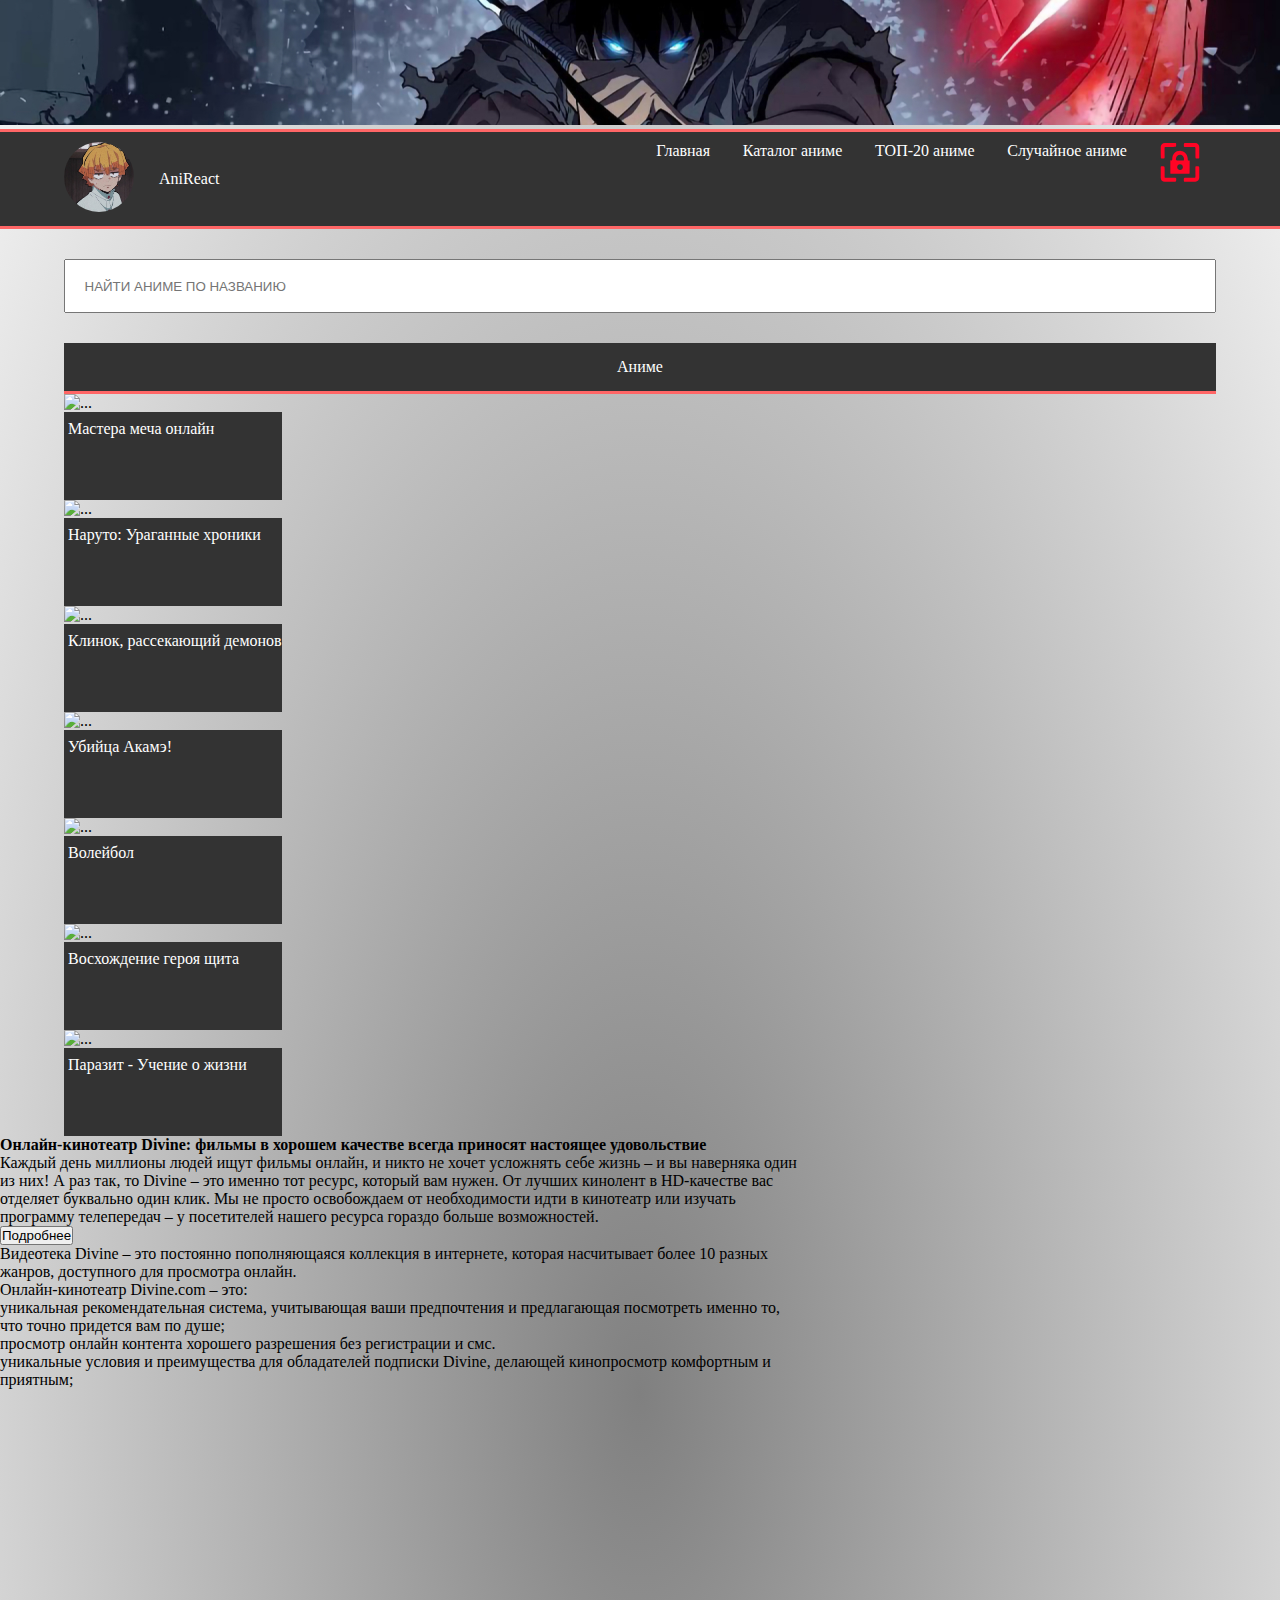
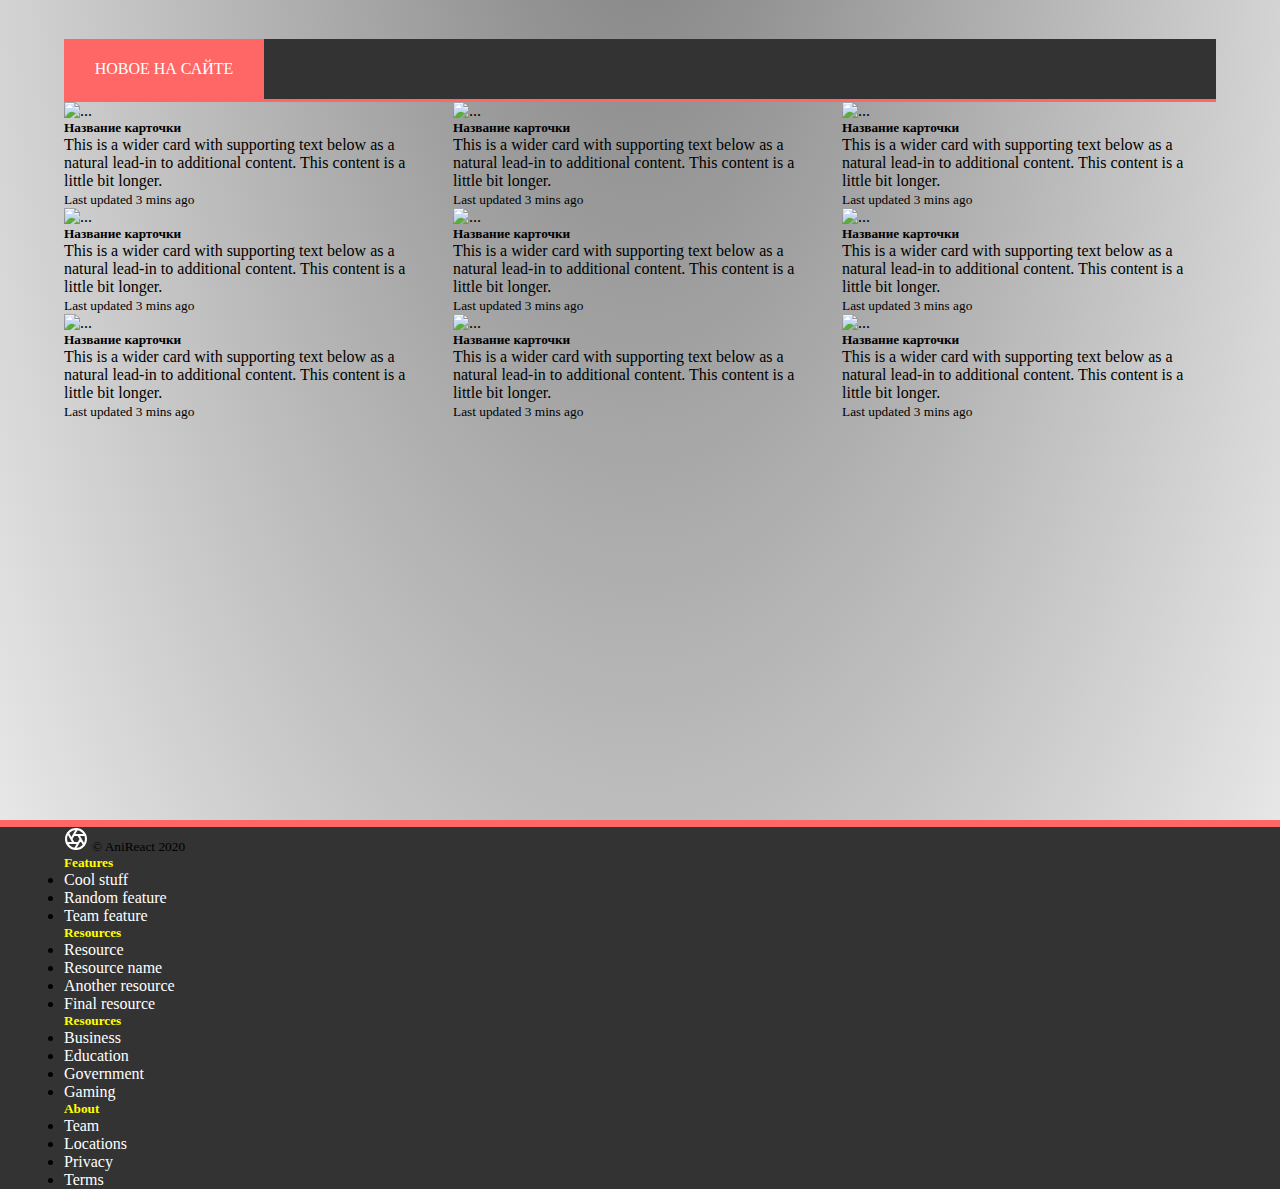
==== index.html @ a2119f67 "poka chto chernovik" ====
<!DOCTYPE html>
<html lang="en" dir="ltr">
  <head>
    <meta charset="utf-8">
    <link rel="stylesheet" href="styles/style.css">
    <link rel="stylesheet" href="https://stackpath.bootstrapcdn.com/bootstrap/4.5.0/css/bootstrap.min.css" integrity="sha384-9aIt2nRpC12Uk9gS9baDl411NQApFmC26EwAOH8WgZl5MYYxFfc+NcPb1dKGj7Sk" crossorigin="anonymous">
    <title>AniReact</title>
  </head>
  <body>
    <div class="site_bg">
      <img src="./source/img/sung.jpg" alt="">
    </div>
    <header class="header sticky-top">
      <div class="containers">
        <div class="header__logo">
          <a href="#">
            <img src="./source/img/logo.jpg" alt="">
          </a>
          <a href="#">AniReact</a>
        </div>
        <nav class="navbar">
          <a href="#">Главная</a>
          <a href="#">Каталог аниме</a>
          <a href="#">ТОП-20 аниме</a>
          <a href="#">Случайное аниме</a>
          <a href="#">
            <img src="./source/img/sign.svg" class="authorizationLink">
          </a>
        </nav>
      </div>
    </header>

    <div class="search_form">
      <div class="containers">
        <input type="text" name="" value="" placeholder="     НАЙТИ АНИМЕ ПО НАЗВАНИЮ">
      </div>
    </div>

    <section class="carousel_anime">
      <div class="containers f-wrap">
        <div class="crs_tag">
          <p>Аниме</p>
        </div>
        <div class="card-group">
          <div class="card card-mr">
            <img src="https://yummyanime.club/img/posters/1568209023.jpg" class="card-img-top" alt="...">
            <div class="cards-body">
              <p class="card-title">Мастера меча онлайн</p>
            </div>
          </div>
          <div class="card card-mr">
            <img src="https://yummyanime.club/img/posters/1567839958.jpg" class="card-img-top" alt="...">
            <div class="cards-body">
              <p class="card-title">Наруто: Ураганные хроники</p>
            </div>
          </div>
          <div class="card card-mr">
            <img src="https://yummyanime.club/img/posters/1595874979.jpg" class="card-img-top" alt="...">
            <div class="cards-body">
              <p class="card-title">Клинок, рассекающий демонов</p>
            </div>
          </div>
          <div class="card card-mr">
            <img src="https://yummyanime.club/img/posters/1508122244.png" class="card-img-top" alt="...">
            <div class="cards-body">
              <p class="card-title">Убийца Акамэ!</p>
            </div>
          </div>
          <div class="card card-mr">
            <img src="https://yummyanime.club/img/posters/1570882231.jpg" class="card-img-top" alt="...">
            <div class="cards-body">
              <p class="card-title">Волейбол</p>
            </div>
          </div>
          <div class="card card-mr">
            <img src="https://yummyanime.club/img/posters/1578820706.jpg" class="card-img-top" alt="...">
            <div class="cards-body">
              <p class="card-title">Восхождение героя щита</p>
            </div>
          </div>
          <div class="card card-mr">
            <img src="https://yummyanime.club/img/posters/1568212642.jpg" class="card-img-top" alt="...">
            <div class="cards-body">
              <p class="card-title">Паразит - Учение о жизни</p>
            </div>
          </div>
        </div>
    </section>

    <div class="aboutUs container">
  <h4 id="headingAbout">Онлайн-кинотеатр Divine: фильмы в хорошем качестве всегда приносят настоящее удовольствие</h4>
  <p id="aboutText">Каждый день миллионы людей ищут фильмы онлайн, и никто не хочет усложнять себе жизнь – и вы наверняка один
    <br> из них! А раз так, то Divine – это именно тот ресурс, который вам нужен. От лучших кинолент в HD-качестве вас
    <br> отделяет буквально один клик. Мы не просто освобождаем от необходимости идти в кинотеатр или изучать
    <br> программу телепередач – у посетителей нашего ресурса гораздо больше возможностей.</p>
    <div class="accordion" id="accordionExample" style="width: 800px;">
  <div class="card">
    <div class="card-header" id="headingOne">
      <h5 class="mb-0">
        <button class="btn btn-link" type="button" data-toggle="collapse" data-target="#collapseOne" aria-expanded="false" aria-controls="collapseOne">
          Подробнее
        </button>
      </h5>
    </div>

    <div id="collapseOne" class="collapse" aria-labelledby="headingOne" data-parent="#accordionExample">
      <div class="card-body">
        Видеотека Divine – это постоянно пополняющаяся коллекция в интернете, которая насчитывает более 10 разных
        <br> жанров, доступного для просмотра онлайн.
        <p>Онлайн-кинотеатр Divine.com – это:</p>
         <ul>
           <li>уникальная рекомендательная система, учитывающая ваши предпочтения и предлагающая посмотреть именно
            то, что точно придется вам по душе;</li>
           <li>просмотр онлайн контента хорошего разрешения без регистрации и смс.</li>
           <li>уникальные условия и преимущества для обладателей подписки Divine, делающей кинопросмотр комфортным и приятным;</li>
         </ul>
      </div>
    </div>
  </div>
  </div>
</div>

    <section class="new">
      <div class="containers f-wrap">
        <div class="new__tag">
          <div class="tag_detail">
            <p>НОВОЕ НА САЙТЕ</p>
          </div>
        </div>
        <div class="new__anime">
          <div class="anime1">
            <div class="card mb-3" style="max-width: 540px;">
              <div class="row no-gutters">
                <div class="col-md-4">
                  <img src="https://yummyanime.club/img/posters/1568209023.jpg" class="card-img" alt="...">
                </div>
                <div class="col-md-8">
                  <div class="card-body">
                    <h5 class="card-title">Название карточки</h5>
                    <p class="card-text">This is a wider card with supporting text below as a natural lead-in to additional content. This content is a little bit longer.</p>
                    <p class="card-text"><small class="text-muted">Last updated 3 mins ago</small></p>
                  </div>
                </div>
              </div>
            </div>

            <div class="card mb-3" style="max-width: 540px;">
              <div class="row no-gutters">
                <div class="col-md-4">
                  <img src="https://yummyanime.club/img/posters/1568209023.jpg" class="card-img" alt="...">
                </div>
                <div class="col-md-8">
                  <div class="card-body">
                    <h5 class="card-title">Название карточки</h5>
                    <p class="card-text">This is a wider card with supporting text below as a natural lead-in to additional content. This content is a little bit longer.</p>
                    <p class="card-text"><small class="text-muted">Last updated 3 mins ago</small></p>
                  </div>
                </div>
              </div>
            </div>

            <div class="card mb-3 card-mr" style="max-width: 540px;">
              <div class="row no-gutters">
                <div class="col-md-4">
                  <img src="https://yummyanime.club/img/posters/1568209023.jpg" class="card-img" alt="...">
                </div>
                <div class="col-md-8">
                  <div class="card-body">
                    <h5 class="card-title">Название карточки</h5>
                    <p class="card-text">This is a wider card with supporting text below as a natural lead-in to additional content. This content is a little bit longer.</p>
                    <p class="card-text"><small class="text-muted">Last updated 3 mins ago</small></p>
                  </div>
                </div>
              </div>
            </div>
          </div>

          <div class="anime1">
            <div class="card mb-3" style="max-width: 540px;">
              <div class="row no-gutters">
                <div class="col-md-4">
                  <img src="https://yummyanime.club/img/posters/1568209023.jpg" class="card-img" alt="...">
                </div>
                <div class="col-md-8">
                  <div class="card-body">
                    <h5 class="card-title">Название карточки</h5>
                    <p class="card-text">This is a wider card with supporting text below as a natural lead-in to additional content. This content is a little bit longer.</p>
                    <p class="card-text"><small class="text-muted">Last updated 3 mins ago</small></p>
                  </div>
                </div>
              </div>
            </div>

            <div class="card mb-3" style="max-width: 540px;">
              <div class="row no-gutters">
                <div class="col-md-4">
                  <img src="https://yummyanime.club/img/posters/1568209023.jpg" class="card-img" alt="...">
                </div>
                <div class="col-md-8">
                  <div class="card-body">
                    <h5 class="card-title">Название карточки</h5>
                    <p class="card-text">This is a wider card with supporting text below as a natural lead-in to additional content. This content is a little bit longer.</p>
                    <p class="card-text"><small class="text-muted">Last updated 3 mins ago</small></p>
                  </div>
                </div>
              </div>
            </div>

            <div class="card mb-3 card-mr" style="max-width: 540px;">
              <div class="row no-gutters">
                <div class="col-md-4">
                  <img src="https://yummyanime.club/img/posters/1568209023.jpg" class="card-img" alt="...">
                </div>
                <div class="col-md-8">
                  <div class="card-body">
                    <h5 class="card-title">Название карточки</h5>
                    <p class="card-text">This is a wider card with supporting text below as a natural lead-in to additional content. This content is a little bit longer.</p>
                    <p class="card-text"><small class="text-muted">Last updated 3 mins ago</small></p>
                  </div>
                </div>
              </div>
            </div>
          </div>

          <div class="anime1">
            <div class="card mb-3" style="max-width: 540px;">
              <div class="row no-gutters">
                <div class="col-md-4">
                  <img src="https://yummyanime.club/img/posters/1568209023.jpg" class="card-img" alt="...">
                </div>
                <div class="col-md-8">
                  <div class="card-body">
                    <h5 class="card-title">Название карточки</h5>
                    <p class="card-text">This is a wider card with supporting text below as a natural lead-in to additional content. This content is a little bit longer.</p>
                    <p class="card-text"><small class="text-muted">Last updated 3 mins ago</small></p>
                  </div>
                </div>
              </div>
            </div>

            <div class="card mb-3" style="max-width: 540px;">
              <div class="row no-gutters">
                <div class="col-md-4">
                  <img src="https://yummyanime.club/img/posters/1568209023.jpg" class="card-img" alt="...">
                </div>
                <div class="col-md-8">
                  <div class="card-body">
                    <h5 class="card-title">Название карточки</h5>
                    <p class="card-text">This is a wider card with supporting text below as a natural lead-in to additional content. This content is a little bit longer.</p>
                    <p class="card-text"><small class="text-muted">Last updated 3 mins ago</small></p>
                  </div>
                </div>
              </div>
            </div>

            <div class="card mb-3 card-mr" style="max-width: 540px;">
              <div class="row no-gutters">
                <div class="col-md-4">
                  <img src="https://yummyanime.club/img/posters/1568209023.jpg" class="card-img" alt="...">
                </div>
                <div class="col-md-8">
                  <div class="card-body">
                    <h5 class="card-title">Название карточки</h5>
                    <p class="card-text">This is a wider card with supporting text below as a natural lead-in to additional content. This content is a little bit longer.</p>
                    <p class="card-text"><small class="text-muted">Last updated 3 mins ago</small></p>
                  </div>
                </div>
              </div>
            </div>
          </div>

        </div>
      </div>
    </section>



    <footer class="footer container-fluid py-5">
      <div class="containers no-flex">
        <div class="row">
          <div class="col-12 col-md">
            <svg xmlns="http://www.w3.org/2000/svg" width="24" height="24" fill="none" stroke="currentColor" stroke-linecap="round" stroke-linejoin="round" stroke-width="2" class="d-block mb-2" role="img" viewBox="0 0 24 24" focusable="false" style="color:white;"><title>Product</title><circle cx="12" cy="12" r="10"></circle><path d="M14.31 8l5.74 9.94M9.69 8h11.48M7.38 12l5.74-9.94M9.69 16L3.95 6.06M14.31 16H2.83m13.79-4l-5.74 9.94"></path></svg>
            <small class="d-block mb-3 text-white">© AniReact 2020</small>
          </div>
          <div class="col-6 col-md">
            <h5>Features</h5>
            <ul class="list-unstyled text-small">
              <li><a href="#">Cool stuff</a></li>
              <li><a href="#">Random feature</a></li>
              <li><a href="#">Team feature</a></li>
            </ul>
          </div>
          <div class="col-6 col-md">
            <h5>Resources</h5>
            <ul class="list-unstyled text-small">
              <li><a href="#">Resource</a></li>
              <li><a href="#">Resource name</a></li>
              <li><a href="#">Another resource</a></li>
              <li><a href="#">Final resource</a></li>
            </ul>
          </div>
          <div class="col-6 col-md">
            <h5>Resources</h5>
            <ul class="list-unstyled text-small">
              <li><a href="#">Business</a></li>
              <li><a href="#">Education</a></li>
              <li><a href="#">Government</a></li>
              <li><a href="#">Gaming</a></li>
            </ul>
          </div>
          <div class="col-6 col-md">
            <h5>About</h5>
            <ul class="list-unstyled text-small">
              <li><a href="#">Team</a></li>
              <li><a href="#">Locations</a></li>
              <li><a href="#">Privacy</a></li>
              <li><a href="#">Terms</a></li>
            </ul>
          </div>
        </div>
      </div>
    </footer>
  </body>
</html>
---- styles/style.css ----
* {
  margin: 0;
  padding: 0;
  text-decoration: none;
}

body {
  background: radial-gradient(gray, whitesmoke);
}

.site_bg img {
  max-width: 100%;
}

.header {
  display: flex;
  padding: 10px 0 10px 0;
  background: rgb(51, 51, 51);
  border-top: 3px solid #f66;
  border-bottom: 3px solid #f66;
}

.containers {
  display: flex;
  margin: 0 auto;
  width: 90%;
}

.header__logo {
  display: flex;
  flex-basis: 50%;
  align-items: center;
}

.header__logo a,
.navbar a {
  color: white;
}

.header__logo img {
  width: 70px;
  height: 70px;
  border-radius: 50%;
  margin-right: 25px;
}

.navbar {
  display: flex;
  flex-basis: 50%;
  justify-content: space-around;
}

.authorizationLink {
  height: 40px;
}

.search_form {
  display: flex;
  padding-top: 30px;
}

.search_form input {
  width: 100%;
  height: 50px;
}

.carousel_anime {
  display: flex;
  padding-top: 30px;
}

.f-wrap {
  flex-wrap: wrap;
}

.crs_tag {
  display: flex;
  width: 100%;
  justify-content: center;
  padding: 15px 0 15px 0;
  background: rgb(51, 51, 51);
  border-bottom: 3px solid #f66;
  color: white;
}

.crs_tag p {
  margin-bottom: 0;
}

.card {
  border: none;
}

.cards-body {
  padding-top: 8px;
  padding-left: 4px;
  background: rgb(51, 51, 51);
  color: white;
  height: 80px;
}

.new {
  display: flex;
  padding-top: 250px;
  padding-bottom: 400px;
}

.new__tag {
  display: flex;
  width: 100%;
  height: 60px;
  background: rgb(51, 51, 51);
  border-bottom: 3px solid #f66;
  color: white;
}

.tag_detail {
  display: flex;
  justify-content: center;
  align-items: center;
  background: #f66;
  width: 200px;
}

.tag_detail p {
  margin-bottom: 0;
}

.anime1 {
  display: flex;
}

.card {
  margin-right: 15px;
}

.card-mr {
  margin-right: 0;
}

.footer {
  background: rgb(51, 51, 51);
  border-top: 7px solid #f66;
}

.no-flex {
  display: block;
}

.col-6 h5 {
  color: yellow;
}

.col-6 a {
  color: white;
}
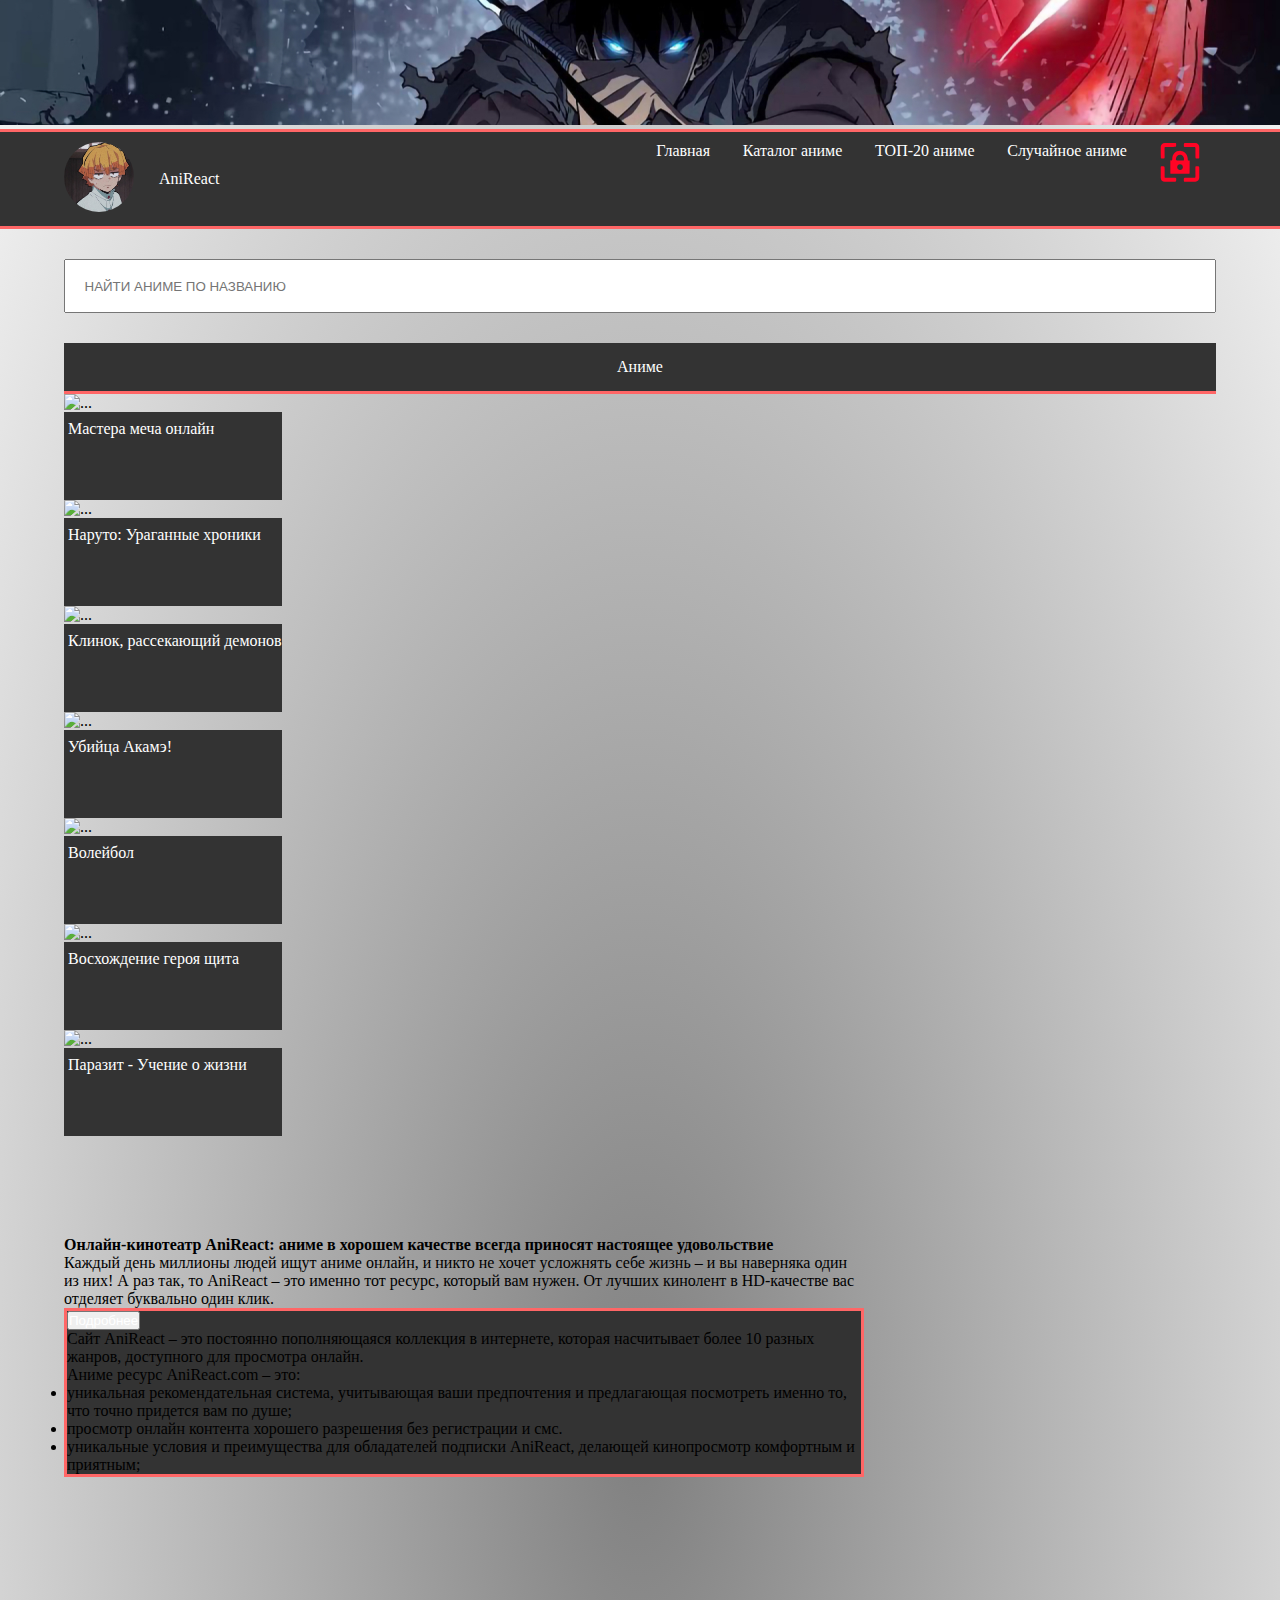
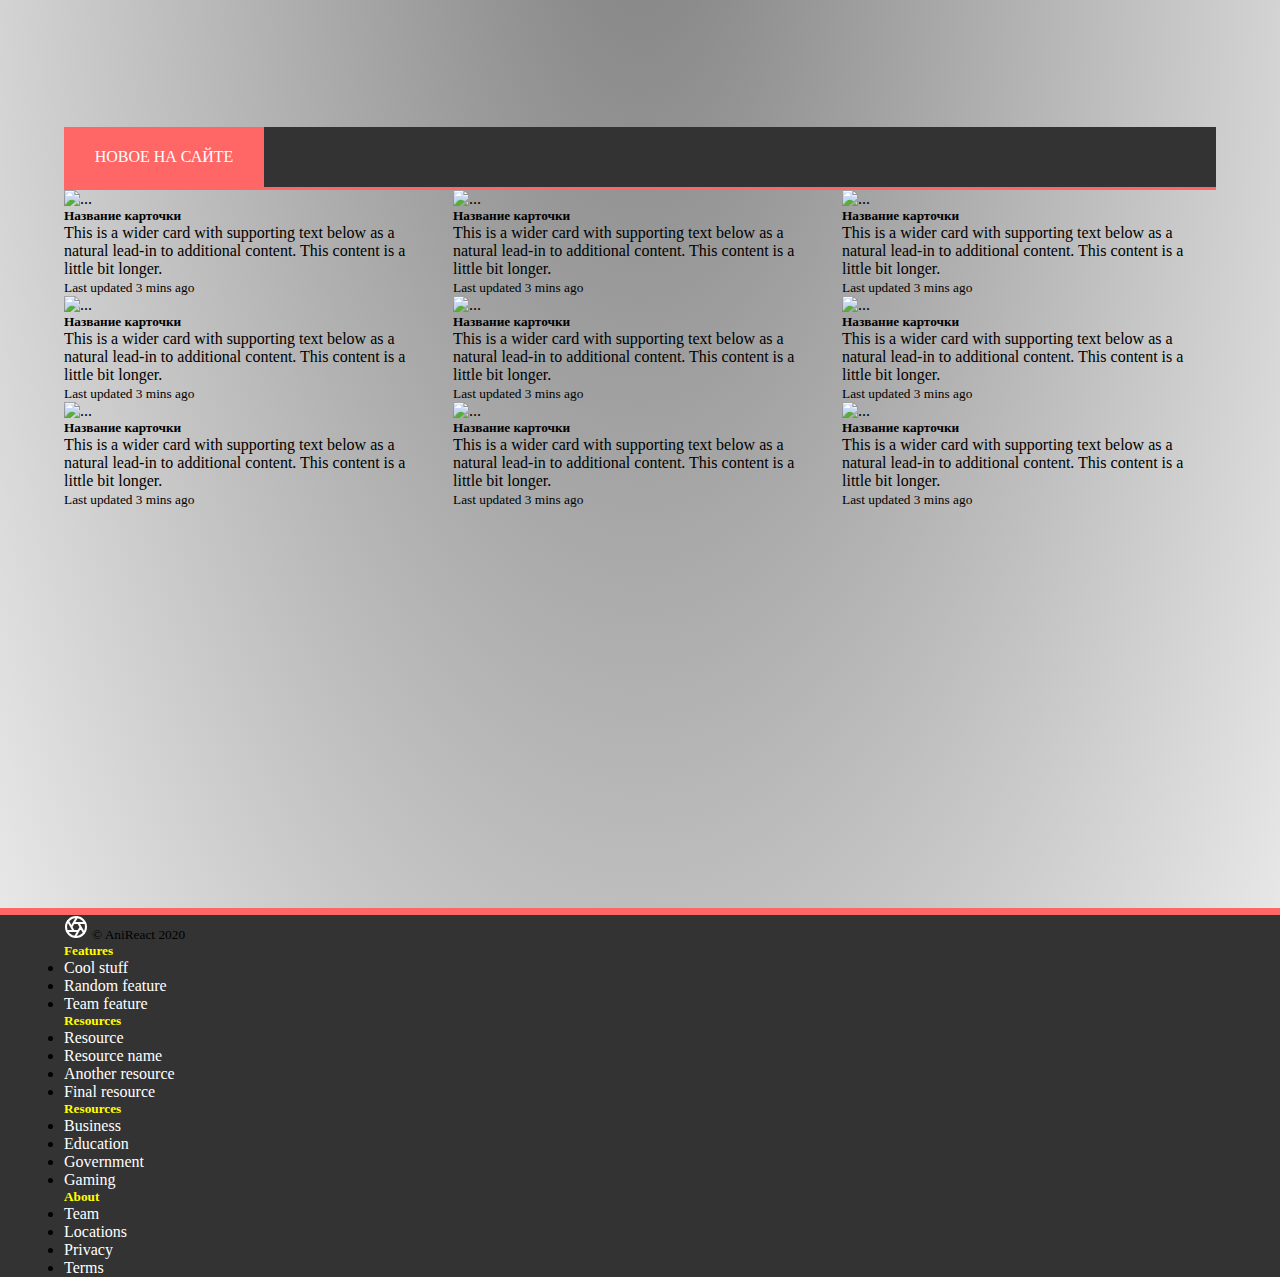
==== commit df51c9de: "some fix" ====
--- a/index.html
+++ b/index.html
@@ -87,36 +87,37 @@
         </div>
     </section>
 
-    <div class="aboutUs container">
-  <h4 id="headingAbout">Онлайн-кинотеатр Divine: фильмы в хорошем качестве всегда приносят настоящее удовольствие</h4>
-  <p id="aboutText">Каждый день миллионы людей ищут фильмы онлайн, и никто не хочет усложнять себе жизнь – и вы наверняка один
-    <br> из них! А раз так, то Divine – это именно тот ресурс, который вам нужен. От лучших кинолент в HD-качестве вас
-    <br> отделяет буквально один клик. Мы не просто освобождаем от необходимости идти в кинотеатр или изучать
-    <br> программу телепередач – у посетителей нашего ресурса гораздо больше возможностей.</p>
-    <div class="accordion" id="accordionExample" style="width: 800px;">
-  <div class="card">
-    <div class="card-header" id="headingOne">
-      <h5 class="mb-0">
-        <button class="btn btn-link" type="button" data-toggle="collapse" data-target="#collapseOne" aria-expanded="false" aria-controls="collapseOne">
-          Подробнее
-        </button>
-      </h5>
-    </div>
-
-    <div id="collapseOne" class="collapse" aria-labelledby="headingOne" data-parent="#accordionExample">
-      <div class="card-body">
-        Видеотека Divine – это постоянно пополняющаяся коллекция в интернете, которая насчитывает более 10 разных
-        <br> жанров, доступного для просмотра онлайн.
-        <p>Онлайн-кинотеатр Divine.com – это:</p>
-         <ul>
-           <li>уникальная рекомендательная система, учитывающая ваши предпочтения и предлагающая посмотреть именно
-            то, что точно придется вам по душе;</li>
-           <li>просмотр онлайн контента хорошего разрешения без регистрации и смс.</li>
-           <li>уникальные условия и преимущества для обладателей подписки Divine, делающей кинопросмотр комфортным и приятным;</li>
-         </ul>
-      </div>
-    </div>
-  </div>
+    <div class="aboutUs">
+      <div class="containers f-wrap">
+        <h4 id="headingAbout">Онлайн-кинотеатр AniReact: аниме в хорошем качестве всегда приносят настоящее удовольствие</h4>
+        <p id="aboutText">Каждый день миллионы людей ищут аниме онлайн, и никто не хочет усложнять себе жизнь – и вы наверняка один
+          <br> из них! А раз так, то AniReact – это именно тот ресурс, который вам нужен. От лучших кинолент в HD-качестве вас
+          <br> отделяет буквально один клик.</p>
+          <div class="accordion" id="accordionExample" style="width: 800px;">
+        <div class="cards card-bg">
+          <div class="card-header" id="headingOne">
+            <h5 class="mb-0">
+              <button class="btn btn-link" type="button" data-toggle="collapse" data-target="#collapseOne" aria-expanded="false" aria-controls="collapseOne">
+                Подробнее
+              </button>
+            </h5>
+          </div>
+
+          <div id="collapseOne" class="collapse" aria-labelledby="headingOne" data-parent="#accordionExample">
+            <div class="card-body">
+              Сайт AniReact – это постоянно пополняющаяся коллекция в интернете, которая насчитывает более 10 разных
+              <br> жанров, доступного для просмотра онлайн.
+              <p>Аниме ресурс AniReact.com – это:</p>
+               <ul>
+                 <li>уникальная рекомендательная система, учитывающая ваши предпочтения и предлагающая посмотреть именно
+                  то, что точно придется вам по душе;</li>
+                 <li>просмотр онлайн контента хорошего разрешения без регистрации и смс.</li>
+                 <li>уникальные условия и преимущества для обладателей подписки AniReact, делающей кинопросмотр комфортным и приятным;</li>
+               </ul>
+            </div>
+          </div>
+        </div>
+        </div>
   </div>
 </div>
 
--- a/styles/style.css
+++ b/styles/style.css
@@ -99,6 +99,40 @@
   height: 80px;
 }
 
+.aboutUs {
+  margin-top: 100px;
+
+}
+
+.card-bg {
+  background: rgb(51, 51, 51);
+  /* border-top: 3px solid #f66;
+  border-bottom: 3px solid #f66; */
+  border: 3px solid #f66;
+}
+
+.card-header button {
+  color: white;
+}
+
+
+
+
+
+
+
+
+
+
+
+
+
+
+
+
+
+
+
 .new {
   display: flex;
   padding-top: 250px;
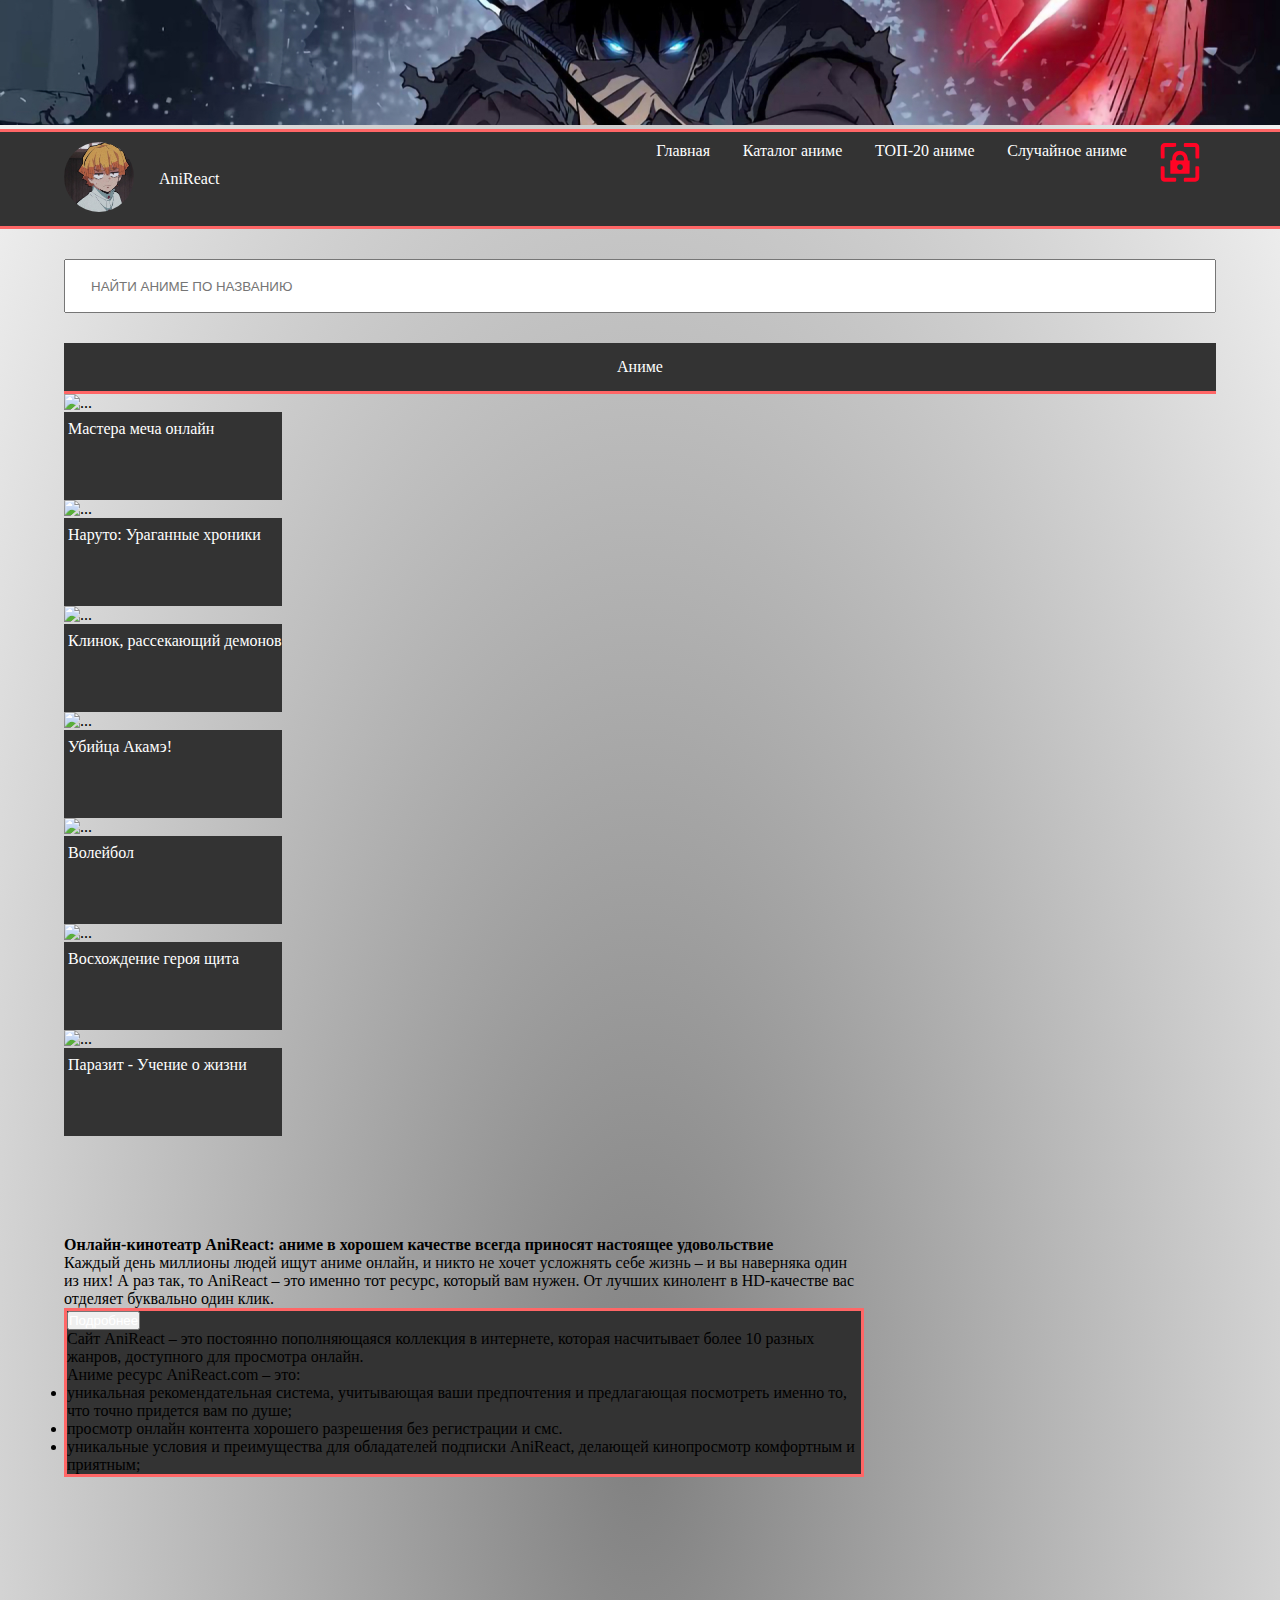
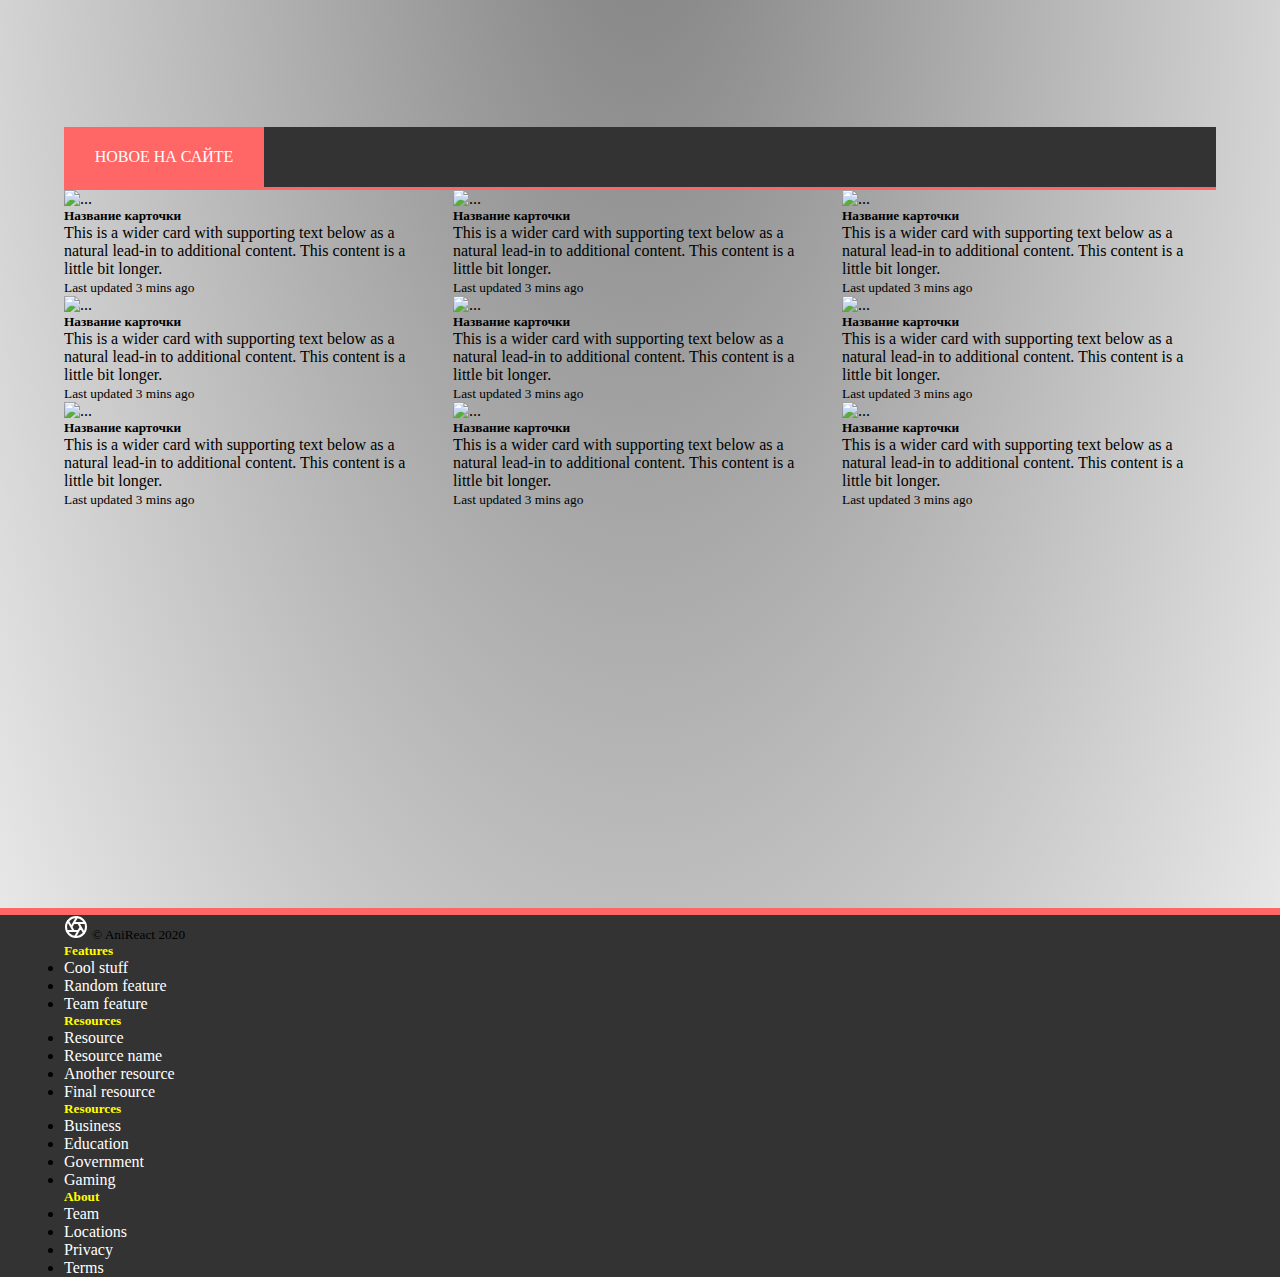
==== commit 4bc10ef8: "fixed search-form" ====
--- a/index.html
+++ b/index.html
@@ -32,7 +32,7 @@
 
     <div class="search_form">
       <div class="containers">
-        <input type="text" name="" value="" placeholder="     НАЙТИ АНИМЕ ПО НАЗВАНИЮ">
+        <input type="text" name="" value="" placeholder="НАЙТИ АНИМЕ ПО НАЗВАНИЮ">
       </div>
     </div>
 
--- a/styles/style.css
+++ b/styles/style.css
@@ -60,6 +60,7 @@
 }
 
 .search_form input {
+  padding-left: 25px;
   width: 100%;
   height: 50px;
 }
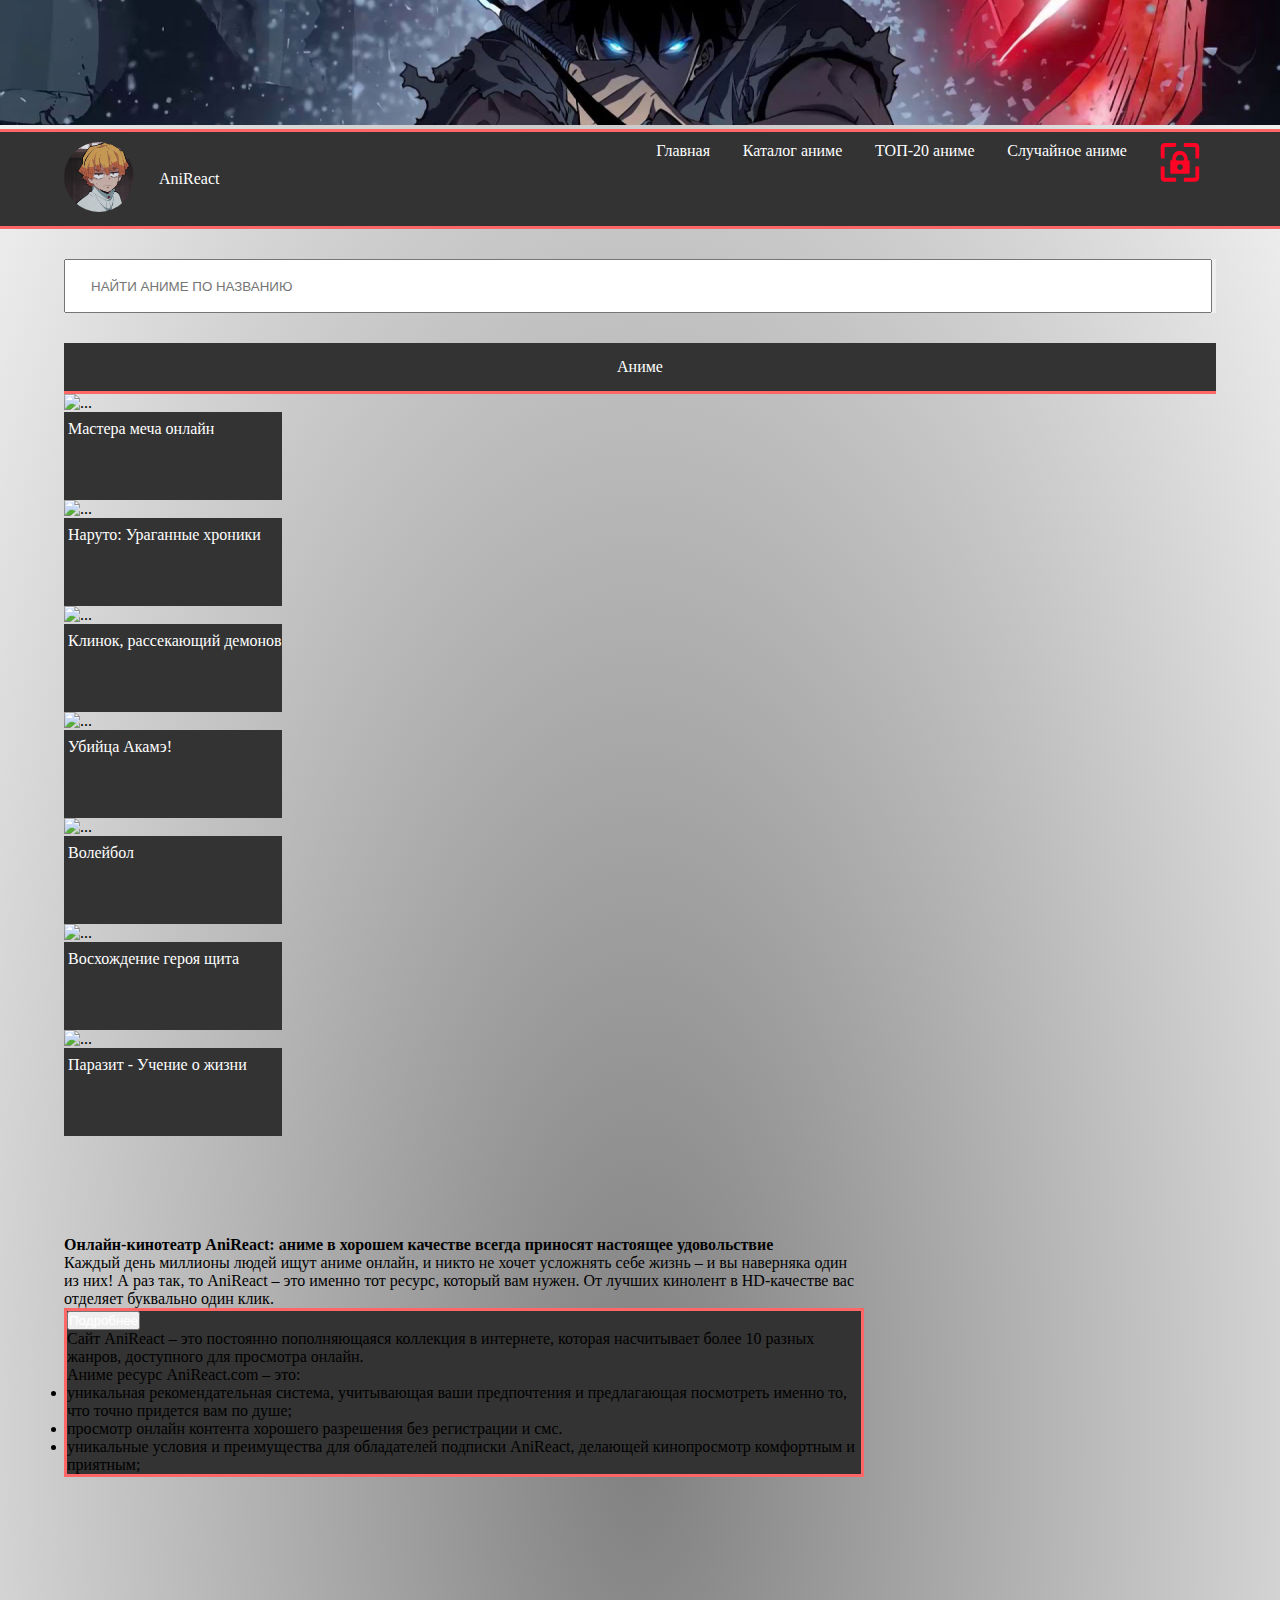
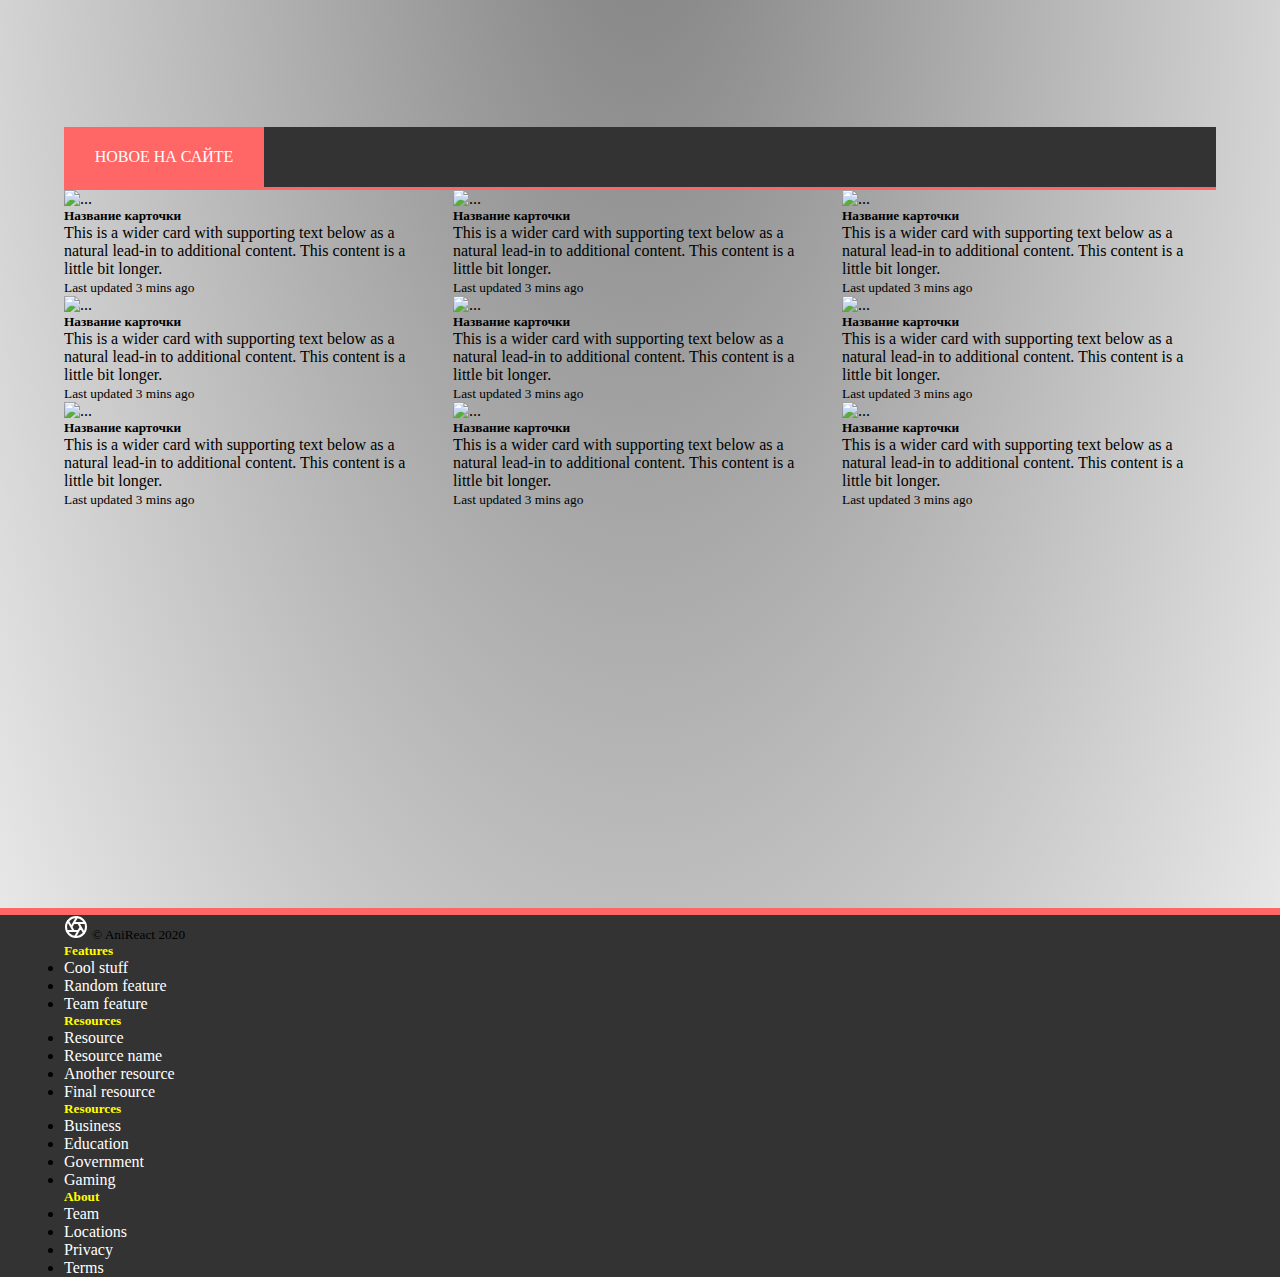
==== commit a0916d26: "added link font" ====
--- a/index.html
+++ b/index.html
@@ -4,6 +4,8 @@
     <meta charset="utf-8">
     <link rel="stylesheet" href="styles/style.css">
     <link rel="stylesheet" href="https://stackpath.bootstrapcdn.com/bootstrap/4.5.0/css/bootstrap.min.css" integrity="sha384-9aIt2nRpC12Uk9gS9baDl411NQApFmC26EwAOH8WgZl5MYYxFfc+NcPb1dKGj7Sk" crossorigin="anonymous">
+    <link rel="stylesheet" href="https://use.fontawesome.com/releases/v5.11.2/css/all.css">
+    <link rel="stylesheet" href="https://fonts.googleapis.com/css?family=Roboto:300,400,500,700&display=swap">
     <title>AniReact</title>
   </head>
   <body>
@@ -33,6 +35,7 @@
     <div class="search_form">
       <div class="containers">
         <input type="text" name="" value="" placeholder="НАЙТИ АНИМЕ ПО НАЗВАНИЮ">
+        <button type="button" name="button"><i class=""></i> </button>
       </div>
     </div>
 
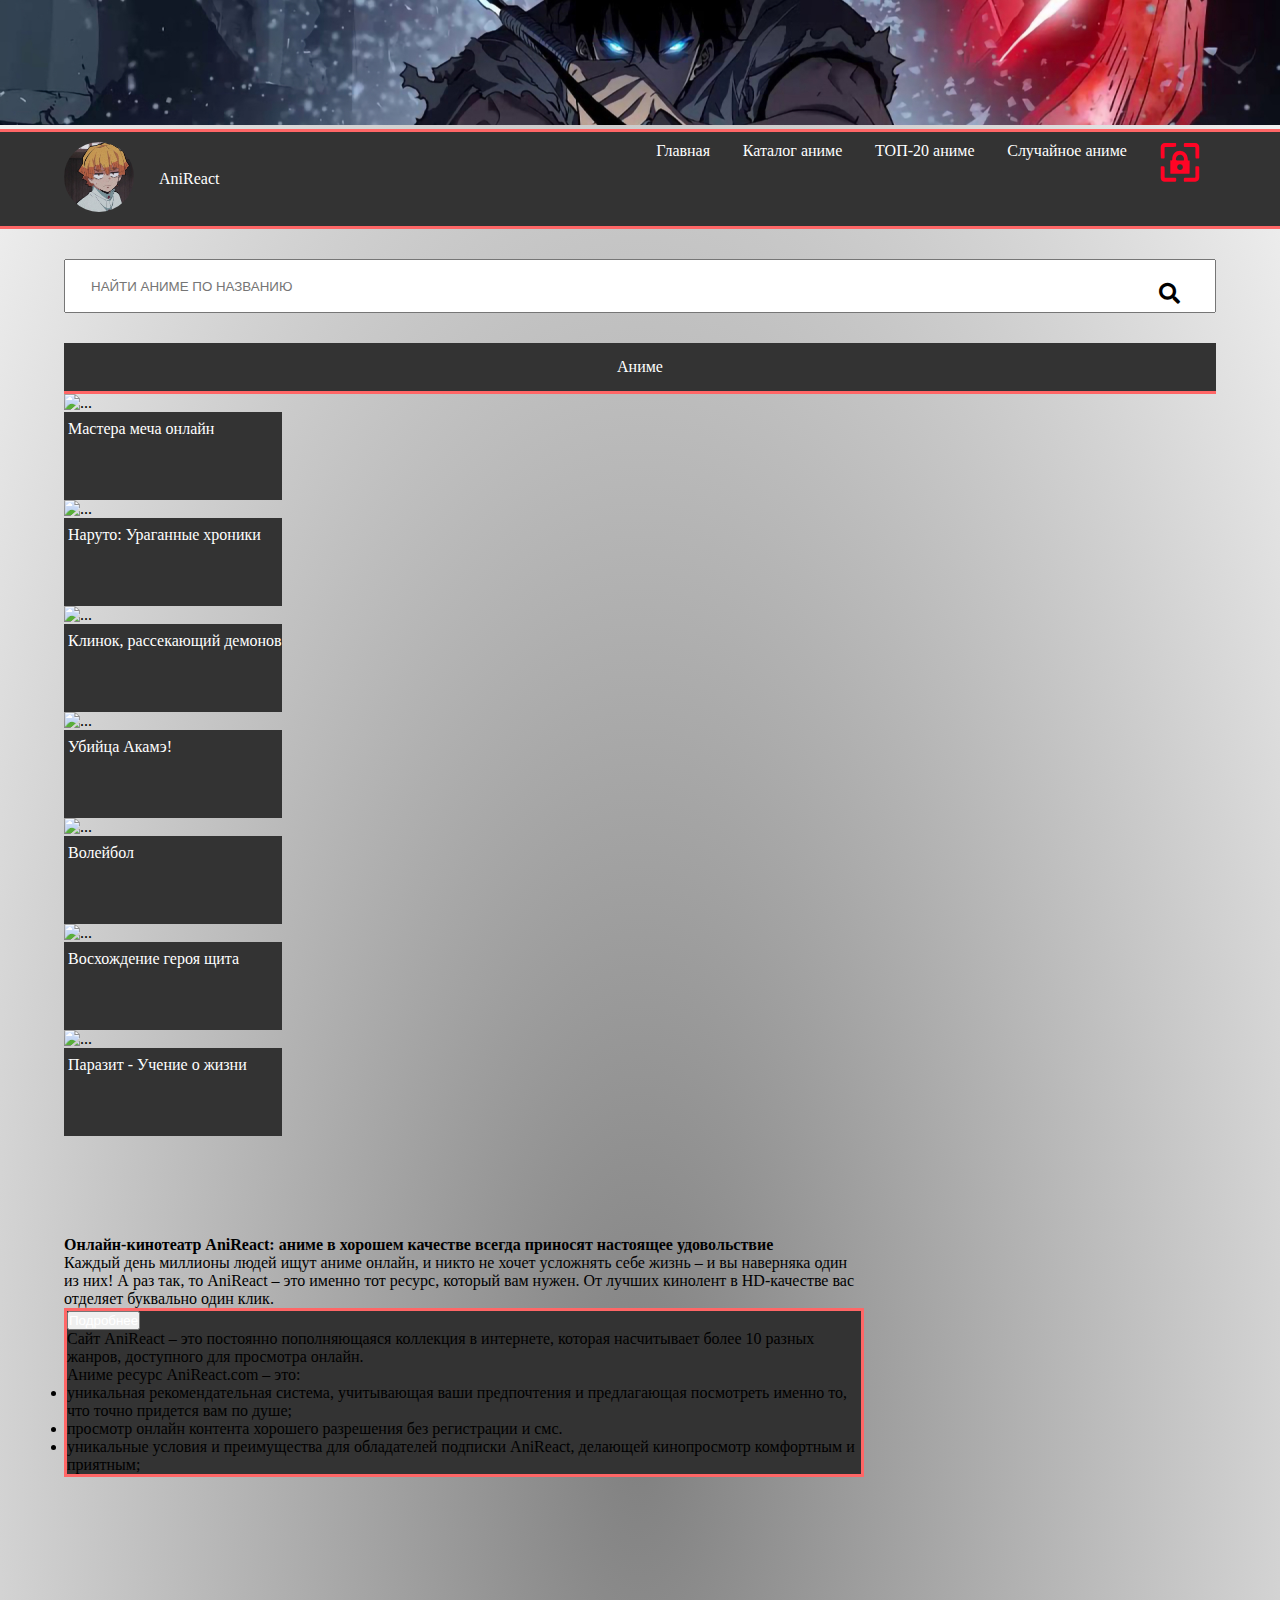
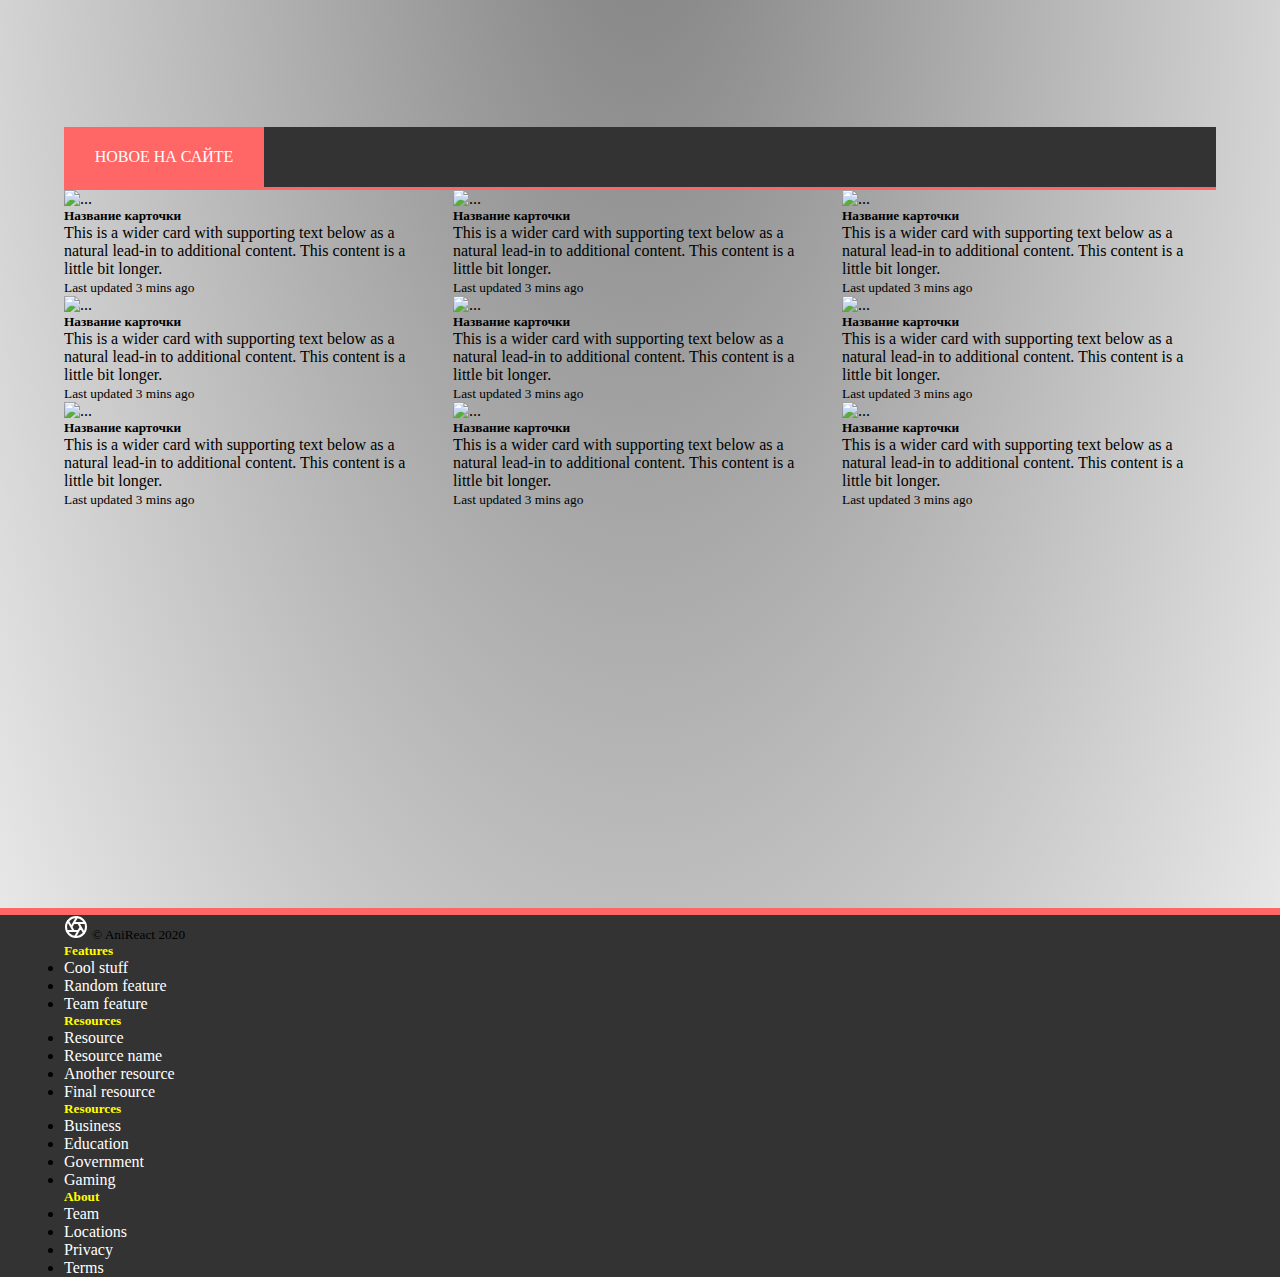
==== commit 766c8248: "test" ====
--- a/index.html
+++ b/index.html
@@ -35,7 +35,7 @@
     <div class="search_form">
       <div class="containers">
         <input type="text" name="" value="" placeholder="НАЙТИ АНИМЕ ПО НАЗВАНИЮ">
-        <button type="button" name="button"><i class=""></i> </button>
+        <a href="#"><i class="fa fa-search search-icon"></i> </a>
       </div>
     </div>
 
--- a/styles/style.css
+++ b/styles/style.css
@@ -63,6 +63,14 @@
   padding-left: 25px;
   width: 100%;
   height: 50px;
+}
+
+.search-icon {
+  position: absolute;
+  top: 283px;
+  right: 100px;
+  color: black;
+  font-size: 21px;
 }
 
 .carousel_anime {
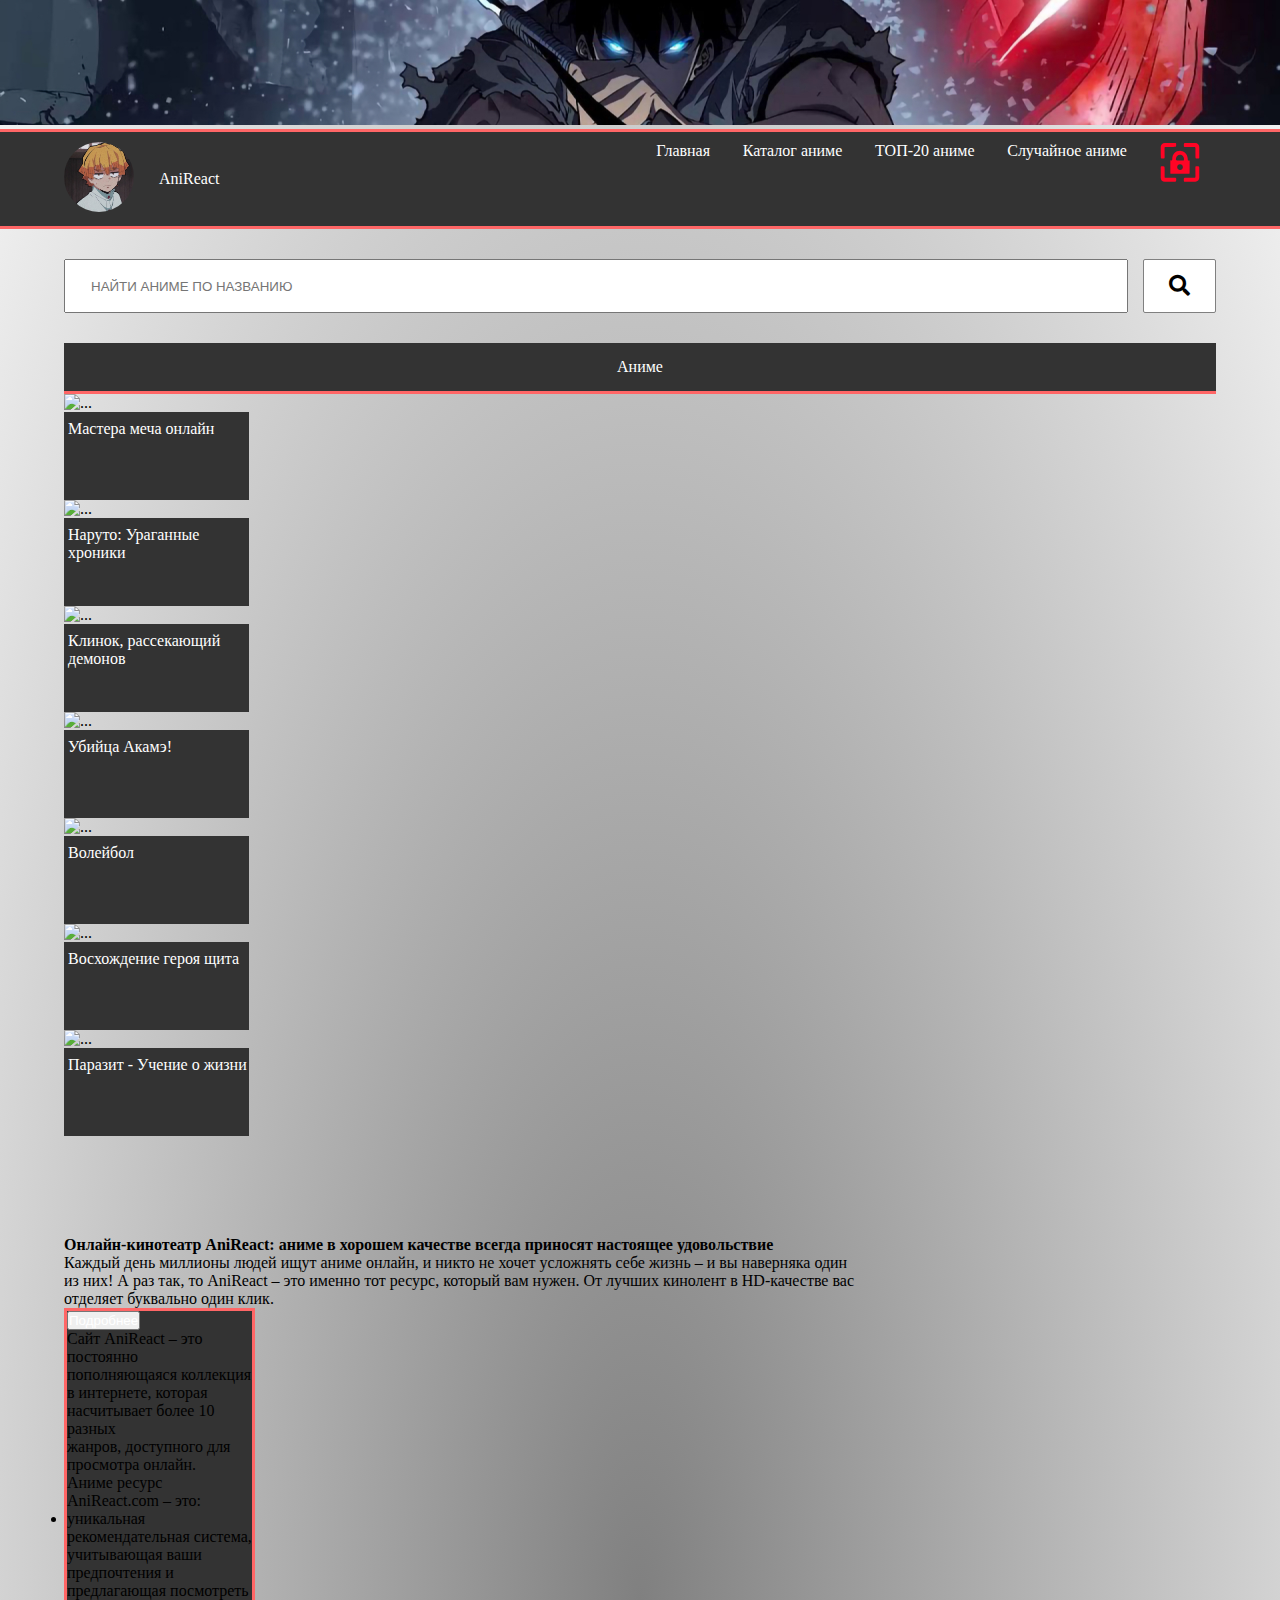
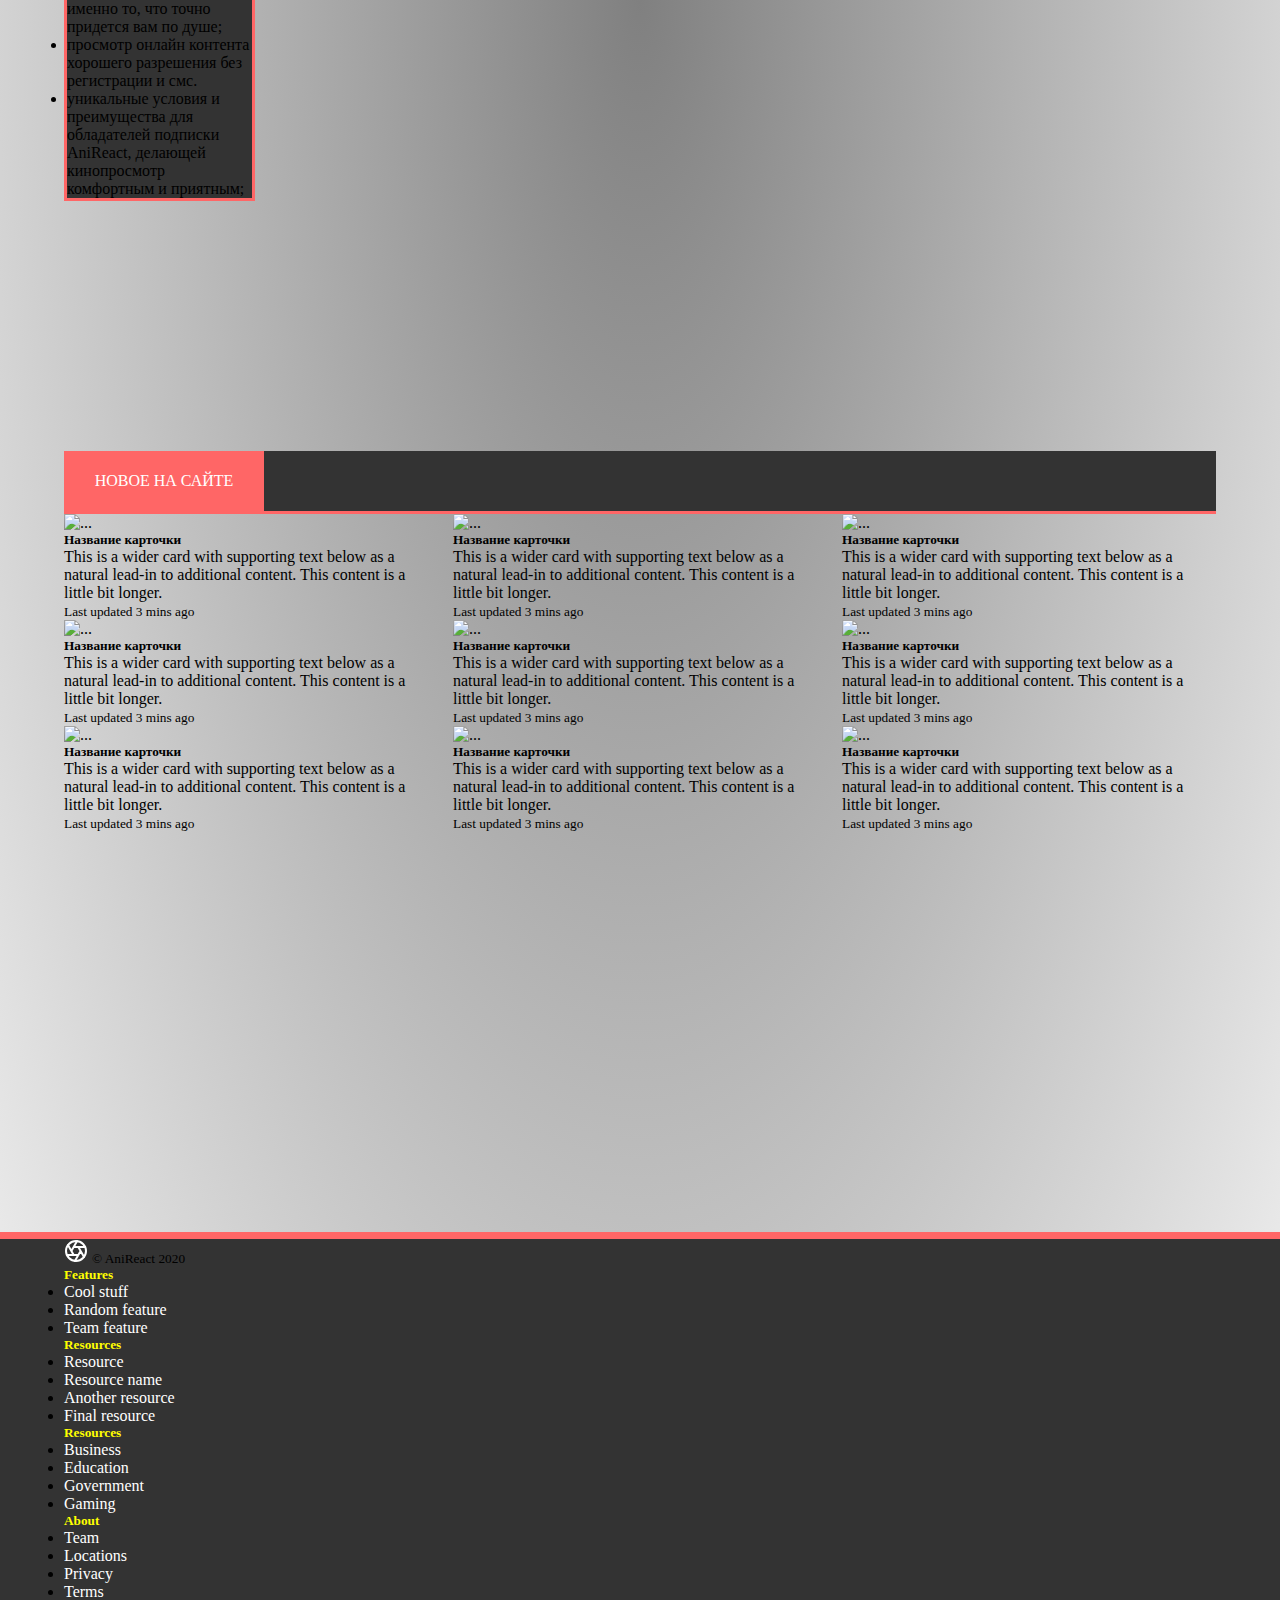
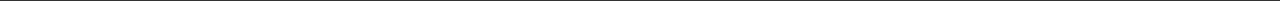
==== commit 142c20bd: "another fix" ====
--- a/index.html
+++ b/index.html
@@ -35,7 +35,9 @@
     <div class="search_form">
       <div class="containers">
         <input type="text" name="" value="" placeholder="НАЙТИ АНИМЕ ПО НАЗВАНИЮ">
-        <a href="#"><i class="fa fa-search search-icon"></i> </a>
+        <div class="search-div">
+          <a href="#"><i class="fa fa-search search-icon"></i> </a>
+        </div>
       </div>
     </div>
 
@@ -45,43 +47,43 @@
           <p>Аниме</p>
         </div>
         <div class="card-group">
-          <div class="card card-mr">
+          <div class="cards card-mr">
             <img src="https://yummyanime.club/img/posters/1568209023.jpg" class="card-img-top" alt="...">
             <div class="cards-body">
               <p class="card-title">Мастера меча онлайн</p>
             </div>
           </div>
-          <div class="card card-mr">
+          <div class="cards card-mr">
             <img src="https://yummyanime.club/img/posters/1567839958.jpg" class="card-img-top" alt="...">
             <div class="cards-body">
               <p class="card-title">Наруто: Ураганные хроники</p>
             </div>
           </div>
-          <div class="card card-mr">
+          <div class="cards card-mr">
             <img src="https://yummyanime.club/img/posters/1595874979.jpg" class="card-img-top" alt="...">
             <div class="cards-body">
               <p class="card-title">Клинок, рассекающий демонов</p>
             </div>
           </div>
-          <div class="card card-mr">
+          <div class="cards card-mr">
             <img src="https://yummyanime.club/img/posters/1508122244.png" class="card-img-top" alt="...">
             <div class="cards-body">
               <p class="card-title">Убийца Акамэ!</p>
             </div>
           </div>
-          <div class="card card-mr">
+          <div class="cards card-mr">
             <img src="https://yummyanime.club/img/posters/1570882231.jpg" class="card-img-top" alt="...">
             <div class="cards-body">
               <p class="card-title">Волейбол</p>
             </div>
           </div>
-          <div class="card card-mr">
+          <div class="cards card-mr">
             <img src="https://yummyanime.club/img/posters/1578820706.jpg" class="card-img-top" alt="...">
             <div class="cards-body">
               <p class="card-title">Восхождение героя щита</p>
             </div>
           </div>
-          <div class="card card-mr">
+          <div class="cards card-mr">
             <img src="https://yummyanime.club/img/posters/1568212642.jpg" class="card-img-top" alt="...">
             <div class="cards-body">
               <p class="card-title">Паразит - Учение о жизни</p>
--- a/styles/style.css
+++ b/styles/style.css
@@ -65,10 +65,18 @@
   height: 50px;
 }
 
+.search-div {
+  display: flex;
+  align-items: center;
+  margin-left: 15px;
+  padding-left: 25px;
+  padding-right: 25px;
+  background: white;
+  border: 1px solid gray;
+  border-radius: 2px;
+}
+
 .search-icon {
-  position: absolute;
-  top: 283px;
-  right: 100px;
   color: black;
   font-size: 21px;
 }
@@ -96,8 +104,9 @@
   margin-bottom: 0;
 }
 
-.card {
+.cards {
   border: none;
+  width: 185px;
 }
 
 .cards-body {
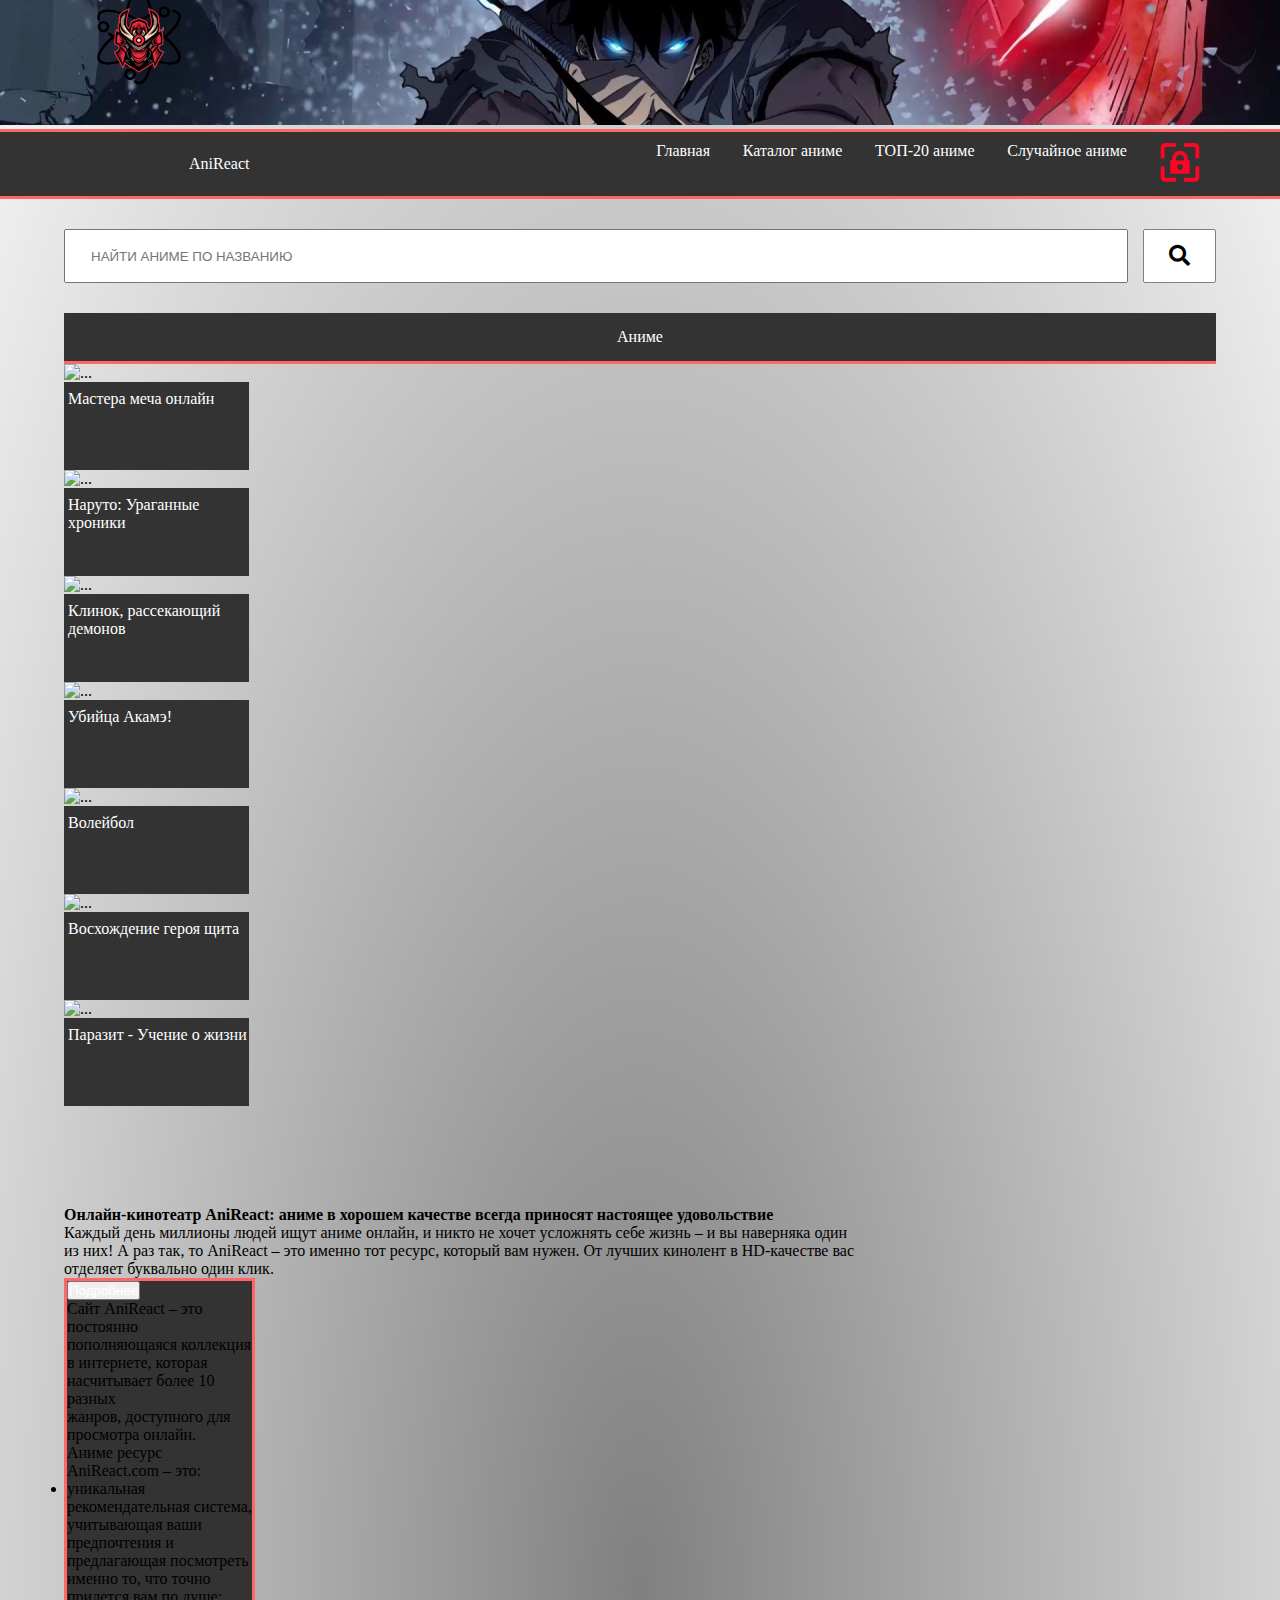
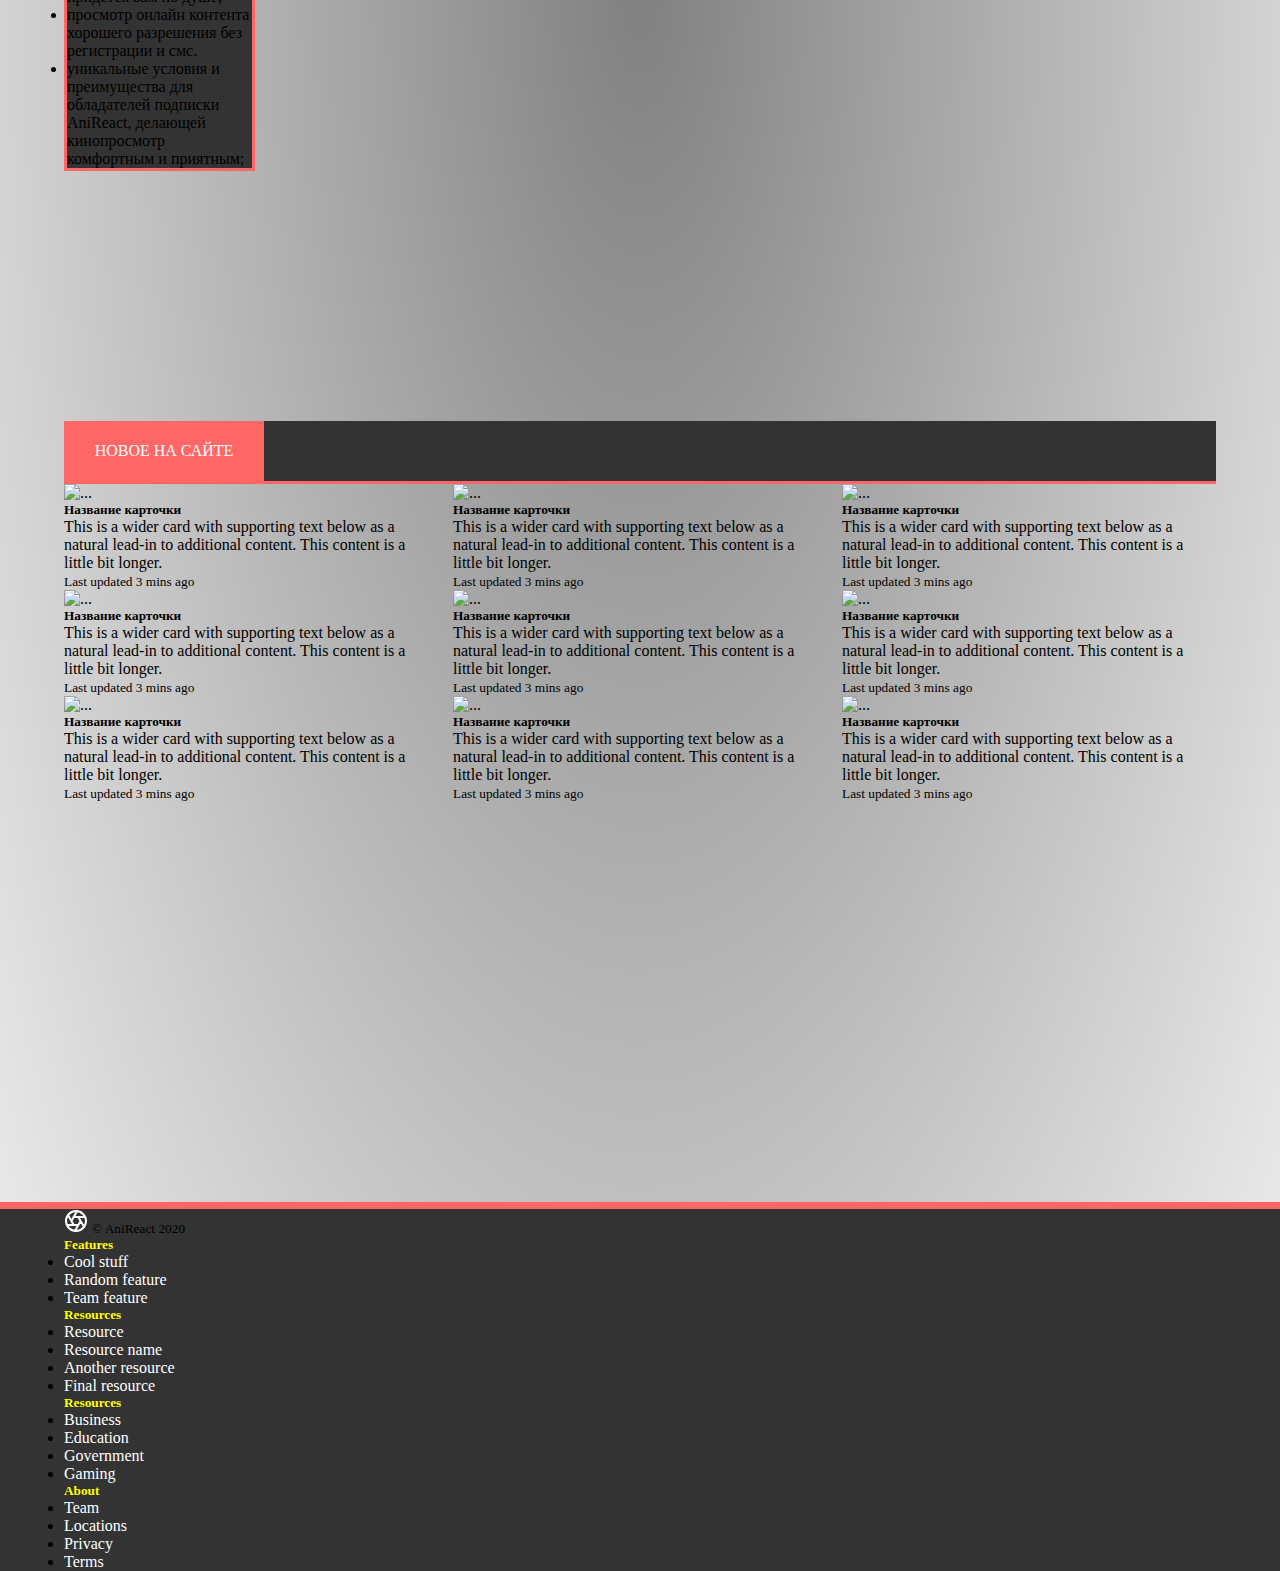
==== commit 77744d6b: "fix" ====
--- a/index.html
+++ b/index.html
@@ -16,9 +16,9 @@
       <div class="containers">
         <div class="header__logo">
           <a href="#">
-            <img src="./source/img/logo.jpg" alt="">
+            <img src="./source/img/logo.png" alt="">
           </a>
-          <a href="#">AniReact</a>
+          <a href="#" class="logo-title" >AniReact</a>
         </div>
         <nav class="navbar">
           <a href="#">Главная</a>
--- a/styles/style.css
+++ b/styles/style.css
@@ -38,10 +38,15 @@
 }
 
 .header__logo img {
-  width: 70px;
-  height: 70px;
-  border-radius: 50%;
-  margin-right: 25px;
+  position: absolute;
+  top: -30px;
+  width: 150px;
+  height: auto;
+}
+
+.logo-title {
+  margin-left: 125px;
+  width: 100px;
 }
 
 .navbar {
